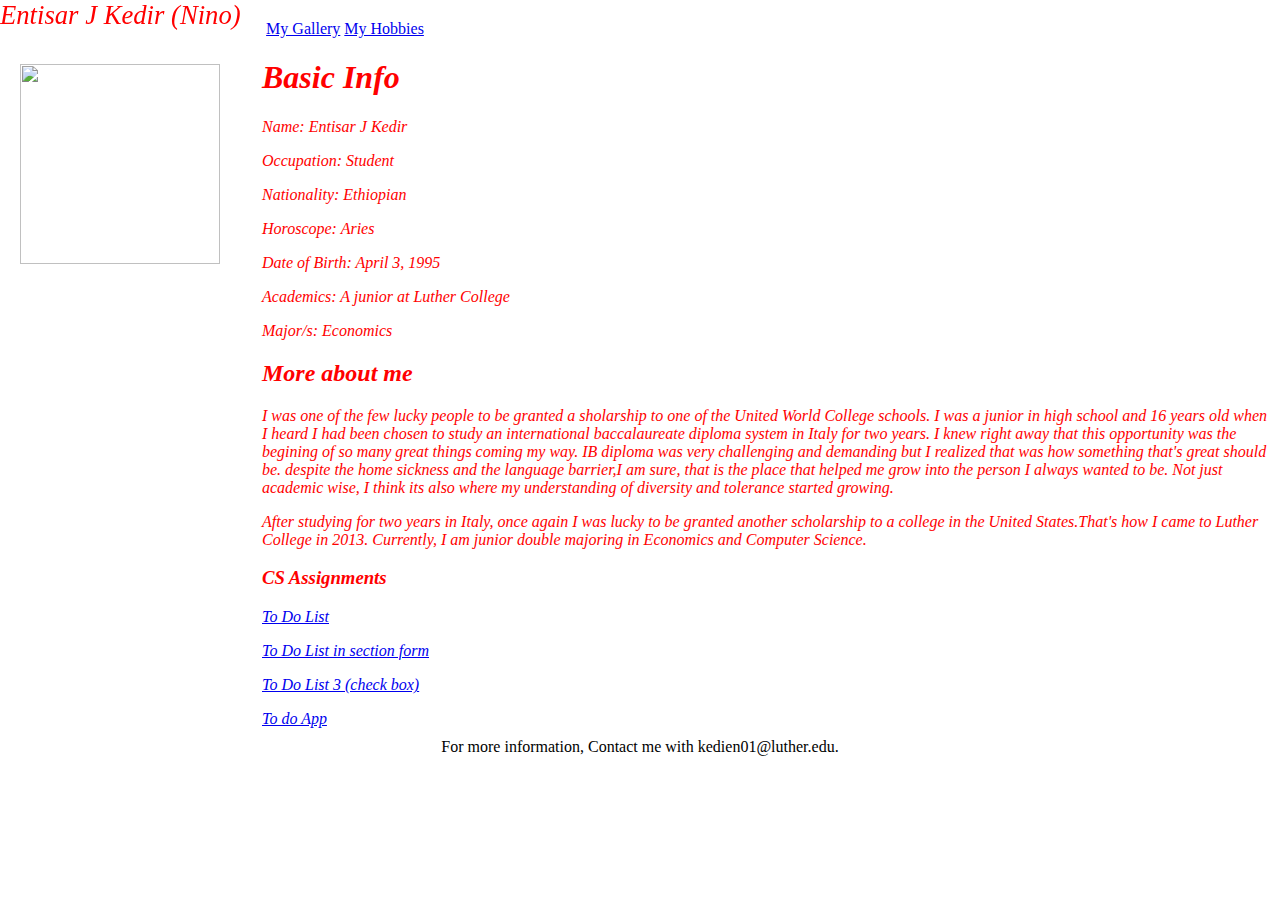
==== index.html @ c28079aa "Update index.html" ====
<head>
    <link rel="stylesheet"href="Fullpage.css"type="text/css">
</head>

     <body>
         <header>
             Entisar J Kedir (Nino)
         </header>
         <nav>
            <ul>
             <li><a href="gallery.html"> My Gallery</a></li>
             <li><a href="hobby.html">My Hobbies</a></li>
            </ul>
         </nav>
         <section>
             <P><img width=200 height=200 src="https://yt3.ggpht.com/-VKj-FrKmIEU/AAAAAAAAAAI/AAAAAAAAAAA/e09B9jVqr4o/s900-c-k-no/photo.jpg"></P>
         </section>
         <aside>
             <h1>Basic Info</h1>
             <p>Name: Entisar J Kedir</p>
             <P> Occupation: Student</P>
             <p> Nationality: Ethiopian</p>
             <P>Horoscope: Aries</P>
             <P> Date of Birth: April 3, 1995</P>
             <P>Academics: A junior at Luther College</P>
             <p >Major/s: Economics</p>
             <h2> More about me </h2>
            <p> I was one of the few lucky people to be granted a sholarship to one of the United World College schools. 
             I was a junior in high school and 16 years old when I heard I had been chosen to study 
             an international baccalaureate diploma system in Italy for two years.
             I knew right away that this opportunity was the begining of so many great things coming my way.
             IB diploma was very challenging and demanding but I realized that was how something that's great should be.
             despite the home sickness and the language barrier,I am sure, that is the place that helped me grow into 
             the person I always wanted to be. Not just academic wise, I think its also where my understanding of diversity 
             and tolerance started growing.</p>
            <p class="left"> After studying for two years in Italy, once again I was lucky to be granted another scholarship 
            to a college in the United States.That's how I came to Luther College in 2013. Currently, I am junior double majoring 
            in Economics and Computer Science.</p>
            <h3> CS Assignments</h3>
            <p><a href="ToDoList.html"> To Do List</a></p>
            <p><a href="todo2.html">To Do List in section form</a></p>
            <p> <a href="Todo3.html"> To Do List 3 (check box) </a></p>
            <p><a href="todobusy.html"> To do App</a> </p>
           
             
         </aside>
         <footer>
             For more information, Contact me with kedien01@luther.edu.
         </footer>
     </body>
 </html>
---- Fullpage.css ----
header {
  position: fixed;
  background-color: blue navy;
  top: 0px;
  left: 0px;
  width: 50%;
  height: 20px;
  text-align:left;
  font-style: italic;
  font-size: 20pt;
  color:red;
  width: 20%;
  margin:0px,20px;
  
}
nav {
  margin-top: 20px;
  margin-bottom: 0px;
  background-color:blue navy ;
  text-align:center;
  width: 50%;
  
  
}
nav ul {
  margin-bottom:0;
  
}
nav li {
  display: inline;

}
section {
  float: left;
  width: 50%px;
  height: 200px;
  padding:10px;
  background-color: navy blue;
}
aside {
  width: 80%;
  height: 700px;
  background-color: navy blue;
  color: red;
  float: right;
  z-index:+10;
  font-style: italic;

  

}
p.left {
  text-align:left;
  font: italic;
}
footer {
  clear:both;
  background-color: white;
  text-align: center;
}
body {
  background-color: navy blue;
   margin: 10px;
   background-image: url(http://www.psdgraphics.com/file/dark-blue-background.jpg);
   
}
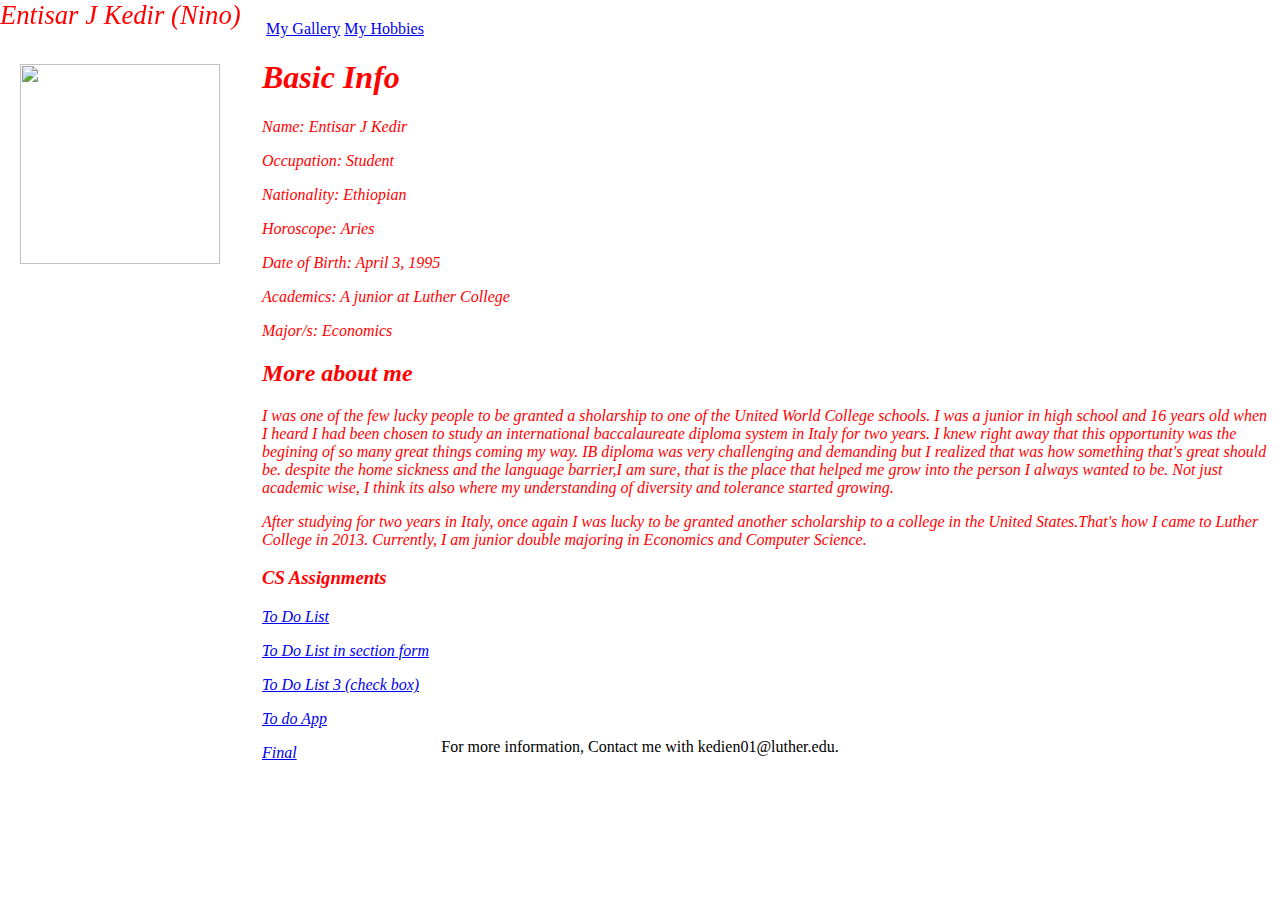
==== commit 2e919f0b: "Update index.html" ====
--- a/index.html
+++ b/index.html
@@ -41,6 +41,7 @@
             <p><a href="todo2.html">To Do List in section form</a></p>
             <p> <a href="Todo3.html"> To Do List 3 (check box) </a></p>
             <p><a href="todobusy.html"> To do App</a> </p>
+            <p><a href= "final2.html"> Final</a></p>
            
              
          </aside>
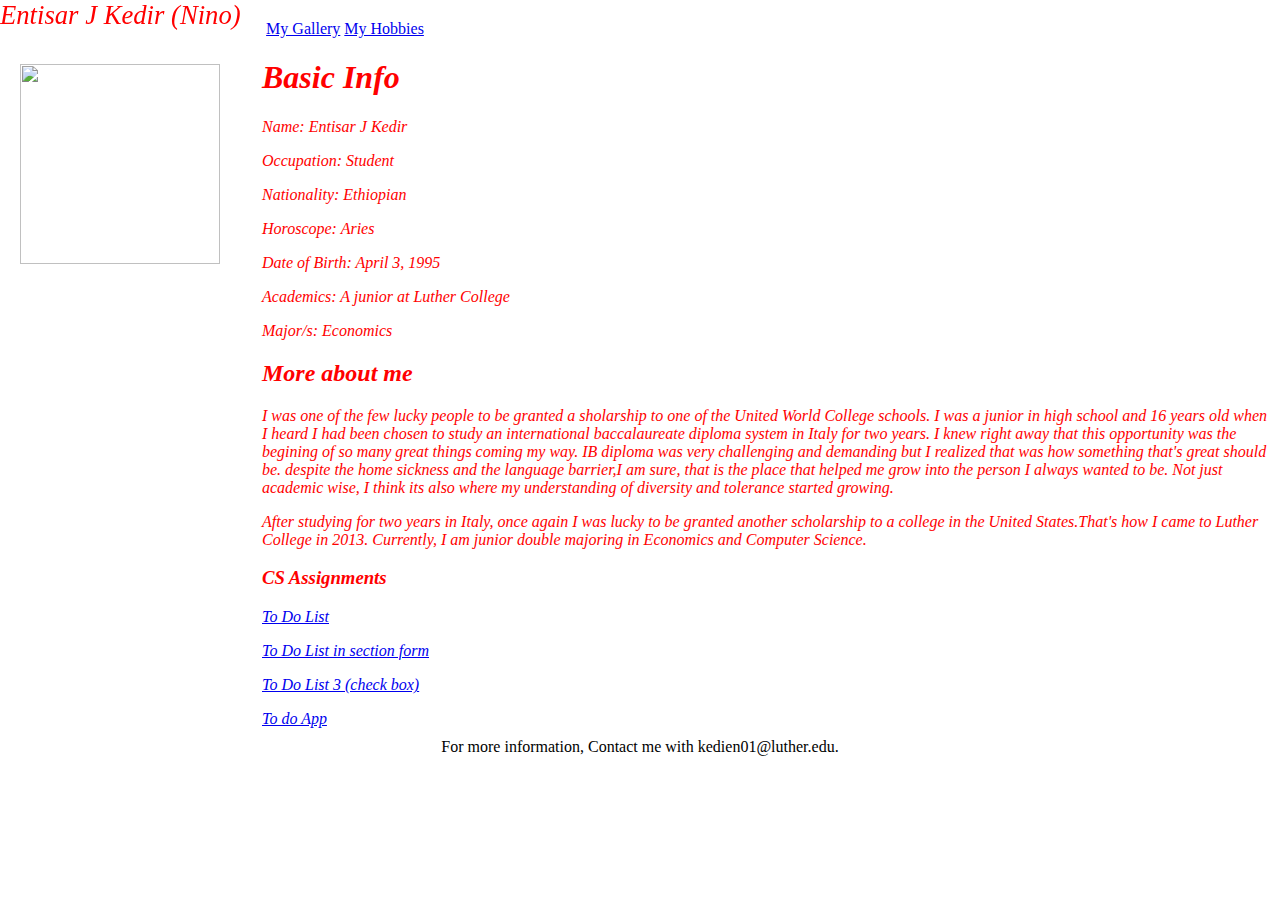
==== commit bb995091: "Update index.html" ====
--- a/index.html
+++ b/index.html
@@ -41,9 +41,7 @@
             <p><a href="todo2.html">To Do List in section form</a></p>
             <p> <a href="Todo3.html"> To Do List 3 (check box) </a></p>
             <p><a href="todobusy.html"> To do App</a> </p>
-            <p><a href= "final2.html"> Final</a></p>
-           
-             
+            
          </aside>
          <footer>
              For more information, Contact me with kedien01@luther.edu.
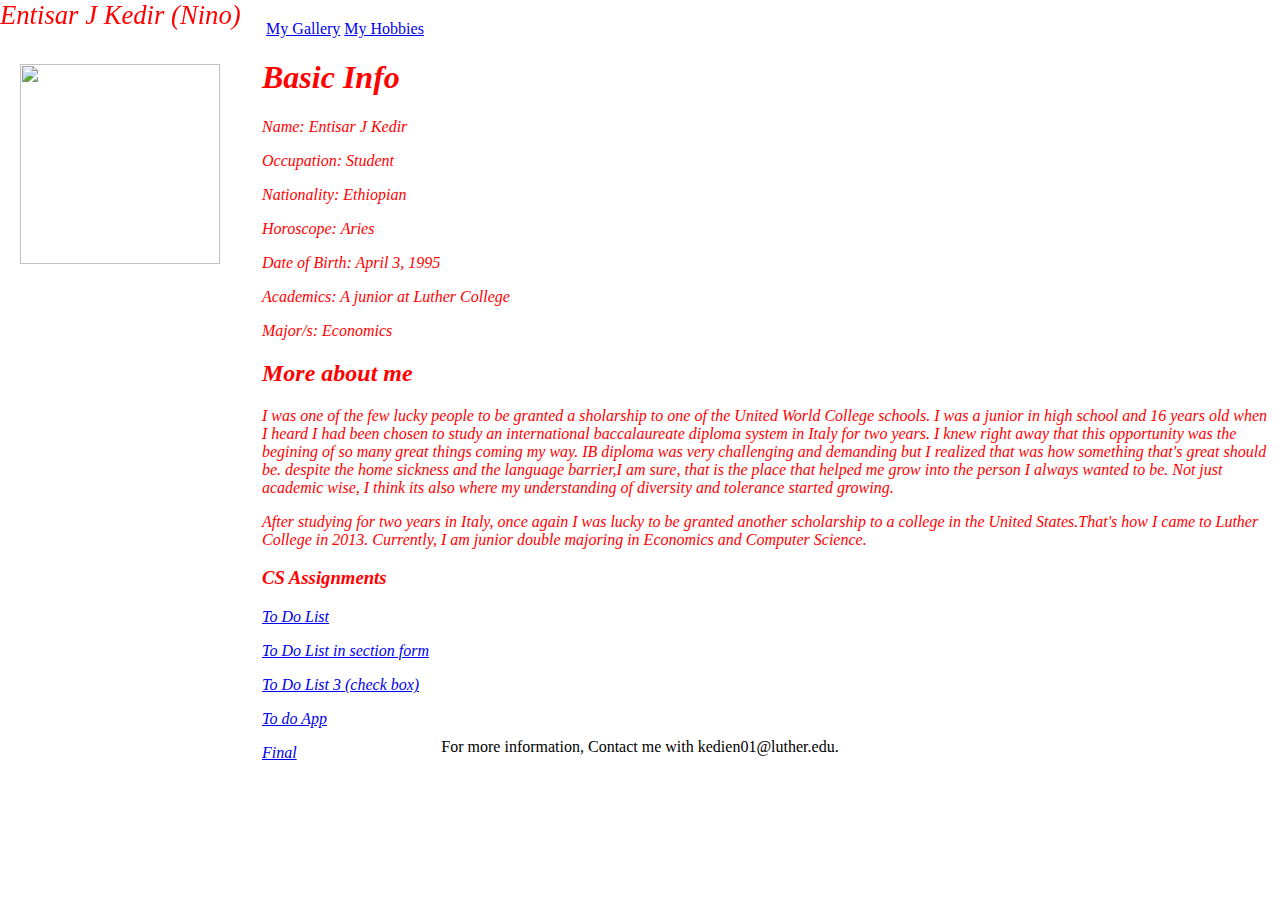
==== commit f3038b05: "Update index.html" ====
--- a/index.html
+++ b/index.html
@@ -41,6 +41,7 @@
             <p><a href="todo2.html">To Do List in section form</a></p>
             <p> <a href="Todo3.html"> To Do List 3 (check box) </a></p>
             <p><a href="todobusy.html"> To do App</a> </p>
+            <p> <a href="final2.html"> Final </a></p>
             
          </aside>
          <footer>
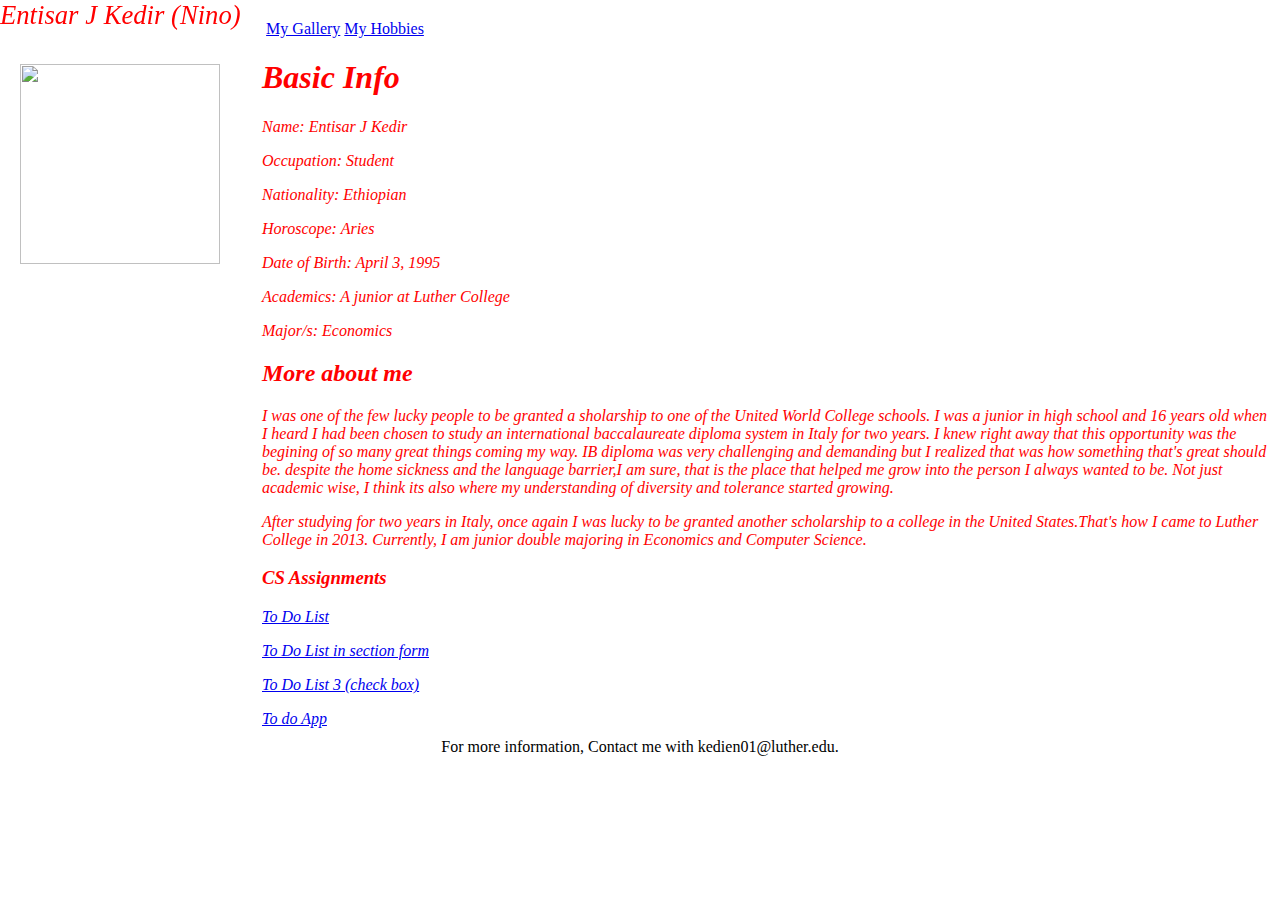
==== commit 11bc4913: "Update index.html" ====
--- a/index.html
+++ b/index.html
@@ -40,8 +40,7 @@
             <p><a href="ToDoList.html"> To Do List</a></p>
             <p><a href="todo2.html">To Do List in section form</a></p>
             <p> <a href="Todo3.html"> To Do List 3 (check box) </a></p>
-            <p><a href="todobusy.html"> To do App</a> </p>
-            <p> <a href="final2.html"> Final </a></p>
+            <p> <a href="final2.html"> To do App </a></p>
             
          </aside>
          <footer>
